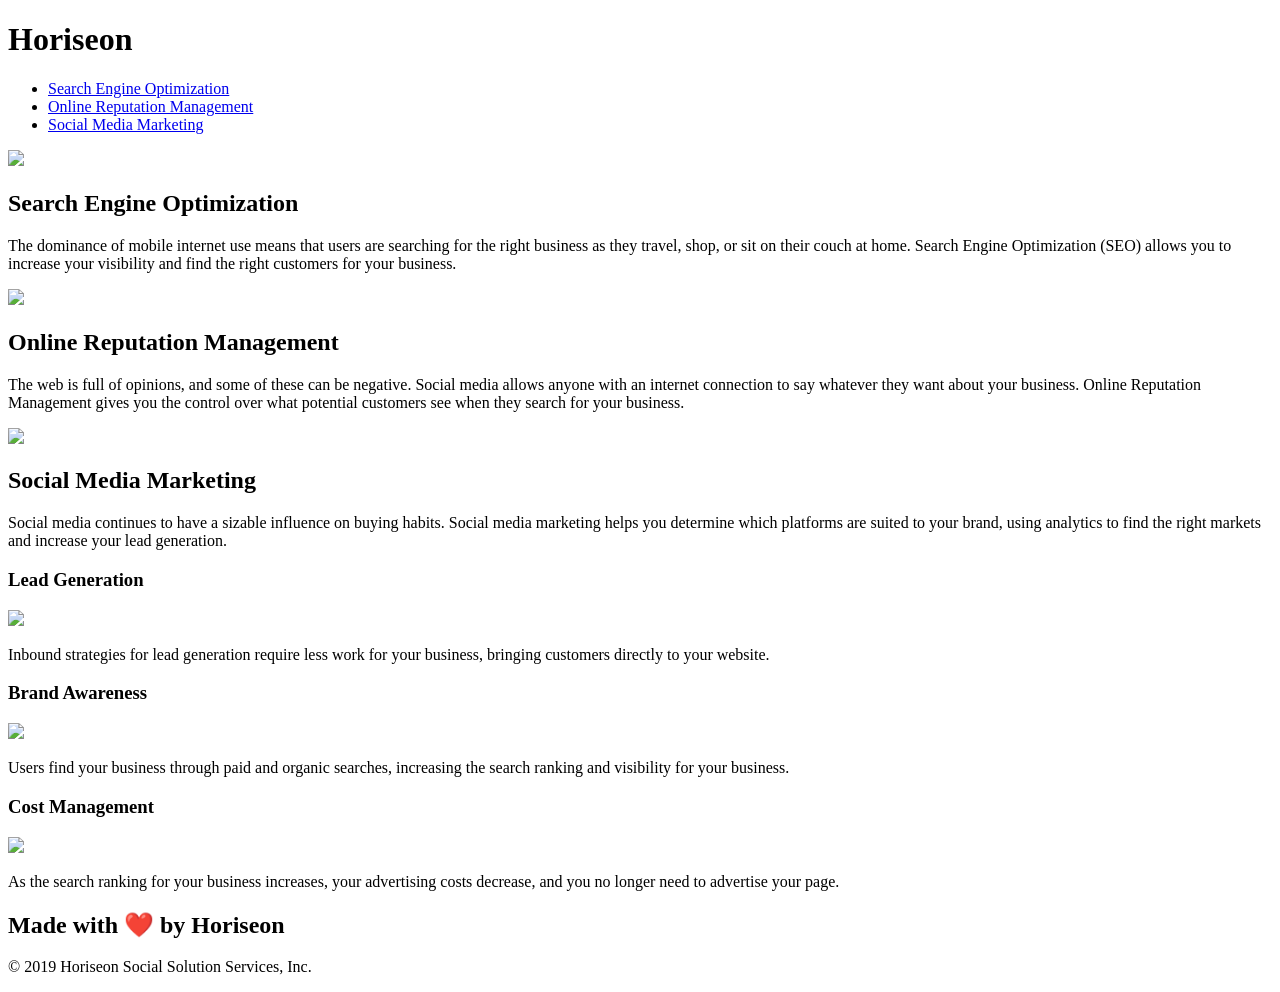
==== index.html @ ae66491a "Deleted a few files and corrected the path for a ton of files." ====
<!DOCTYPE html>
<html lang="en-us">

<head>
    <meta charset="UTF-8" />
    <link rel="stylesheet" href="./assets/css/style.css">
    <title>Horiseon</title>
    <meta name="description" content="SEO and Marketing for you since 2015!"
    <meta name="keywords" content="SEO, marketing, social media, social, media, 
</head>

<header>
    <nav class="header">
        <h1>Hori<span class="seo">seo</span>n</h1>
        <div>
            <ul>
                <li>
                    <a href="#search-engine-optimization">Search Engine Optimization</a>
                </li>
                <li>
                    <a href="#online-reputation-management">Online Reputation Management</a>
                </li>
                <li>
                    <a href="#social-media-marketing">Social Media Marketing</a>
                </li>
            </ul>
        </div>
    </nav>
</header>
<section>
    <div class="hero"></div>
    <div class="content">
        <div class="search-engine-optimization">
            <img src="./assets/images/search-engine-optimization.jpg" class="float-left" />
            <h2>Search Engine Optimization</h2>
            <p>
                The dominance of mobile internet use means that users are searching for the right business as they travel, shop, or sit on their couch at home. Search Engine Optimization (SEO) allows you to increase your visibility and find the right customers for your business.
            </p>
        </div>
        <div id="online-reputation-management" class="online-reputation-management">
            <img src="./assets/images/online-reputation-management.jpg" class="float-right" />
            <h2>Online Reputation Management</h2>
            <p>
                The web is full of opinions, and some of these can be negative. Social media allows anyone with an internet connection to say whatever they want about your business. Online Reputation Management gives you the control over what potential customers see when they search for your business.
            </p>
        </div>
        <div id="social-media-marketing" class="social-media-marketing">
            <img src="./assets/images/social-media-marketing.jpg" class="float-left" />
            <h2>Social Media Marketing</h2>
            <p>
                Social media continues to have a sizable influence on buying habits. Social media marketing helps you determine which platforms are suited to your brand, using analytics to find the right markets and increase your lead generation.
            </p>
        </div>
    </div>
    <div class="benefits">
        <div class="benefit-lead">
            <h3>Lead Generation</h3>
            <img src="./assets/images/lead-generation.png" />
            <p>
                Inbound strategies for lead generation require less work for your business, bringing customers directly to your website.
            </p>
        </div>
        <div class="benefit-brand">
            <h3>Brand Awareness</h3>
            <img src="./assets/images/brand-awareness.png" />
            <p>
                Users find your business through paid and organic searches, increasing the search ranking and visibility for your business.
            </p>
        </div>
        <div class="benefit-cost">
            <h3>Cost Management</h3>
            <img src="./assets/images/cost-management.png" />
            <p>
                As the search ranking for your business increases, your advertising costs decrease, and you no longer need to advertise your page.
            </p>
        </div>
    </div>
    <div class="footer">
        <h2>Made with ❤️️ by Horiseon</h2>
        <p>
            &copy; 2019 Horiseon Social Solution Services, Inc.
        </p>
    </div>
</section>

</html>
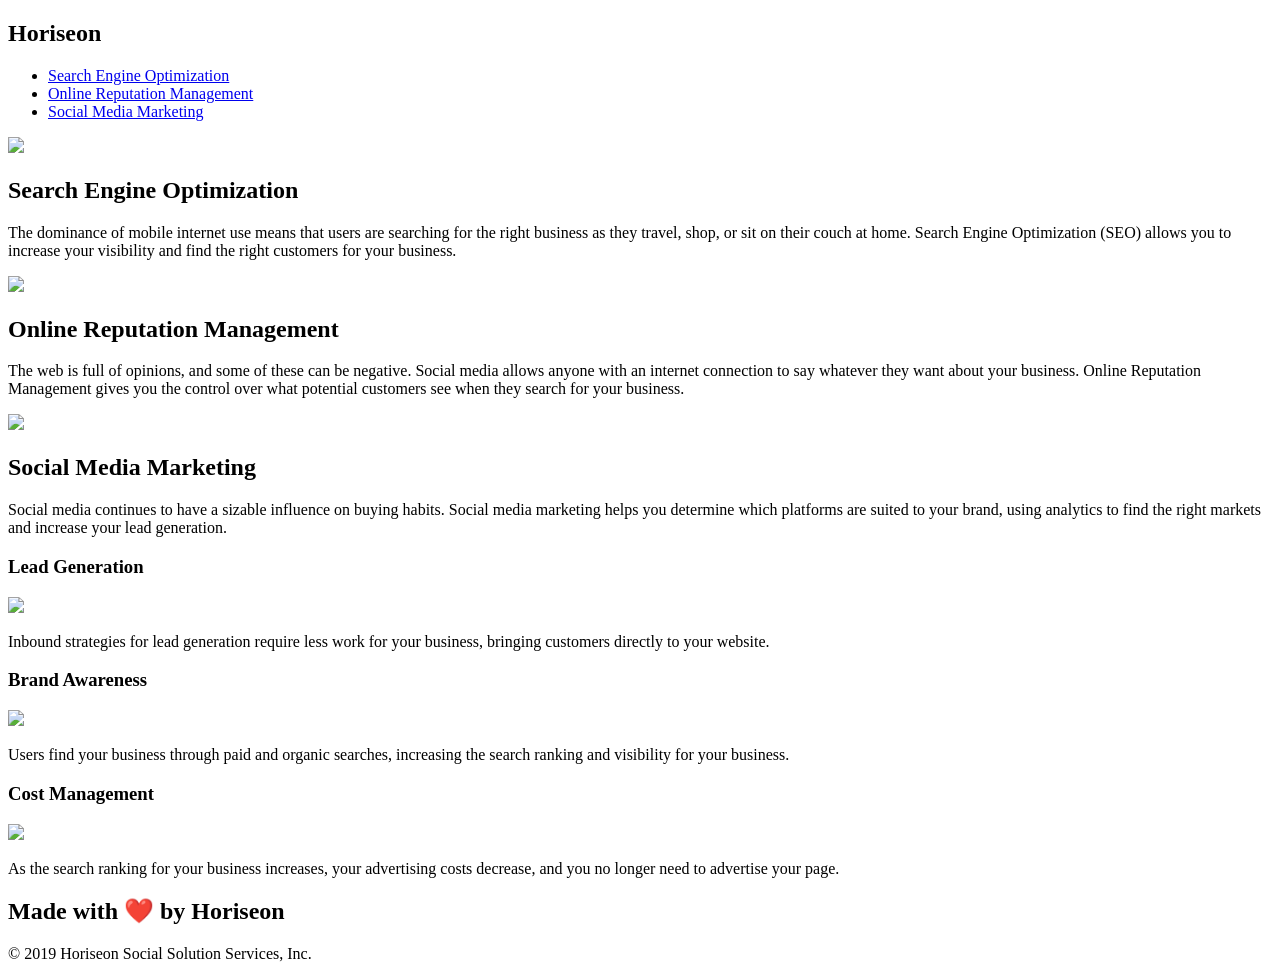
==== commit 8f0ca7c3: "index update for footer" ====
--- a/index.html
+++ b/index.html
@@ -5,8 +5,8 @@
     <meta charset="UTF-8" />
     <link rel="stylesheet" href="./assets/css/style.css">
     <title>Horiseon</title>
-    <meta name="description" content="SEO and Marketing for you since 2015!"
-    <meta name="keywords" content="SEO, marketing, social media, social, media, 
+    <meta name="description" content="SEO and Marketing for you since 2015!" >
+    <meta name="keywords" content="SEO, marketing, social media, social, media," >
 </head>
 
 <header>
@@ -75,12 +75,13 @@
             </p>
         </div>
     </div>
-    <div class="footer">
+</section>
+    <footer class="footer">
         <h2>Made with ❤️️ by Horiseon</h2>
         <p>
             &copy; 2019 Horiseon Social Solution Services, Inc.
         </p>
-    </div>
-</section>
+    </footer>
+
 
 </html>
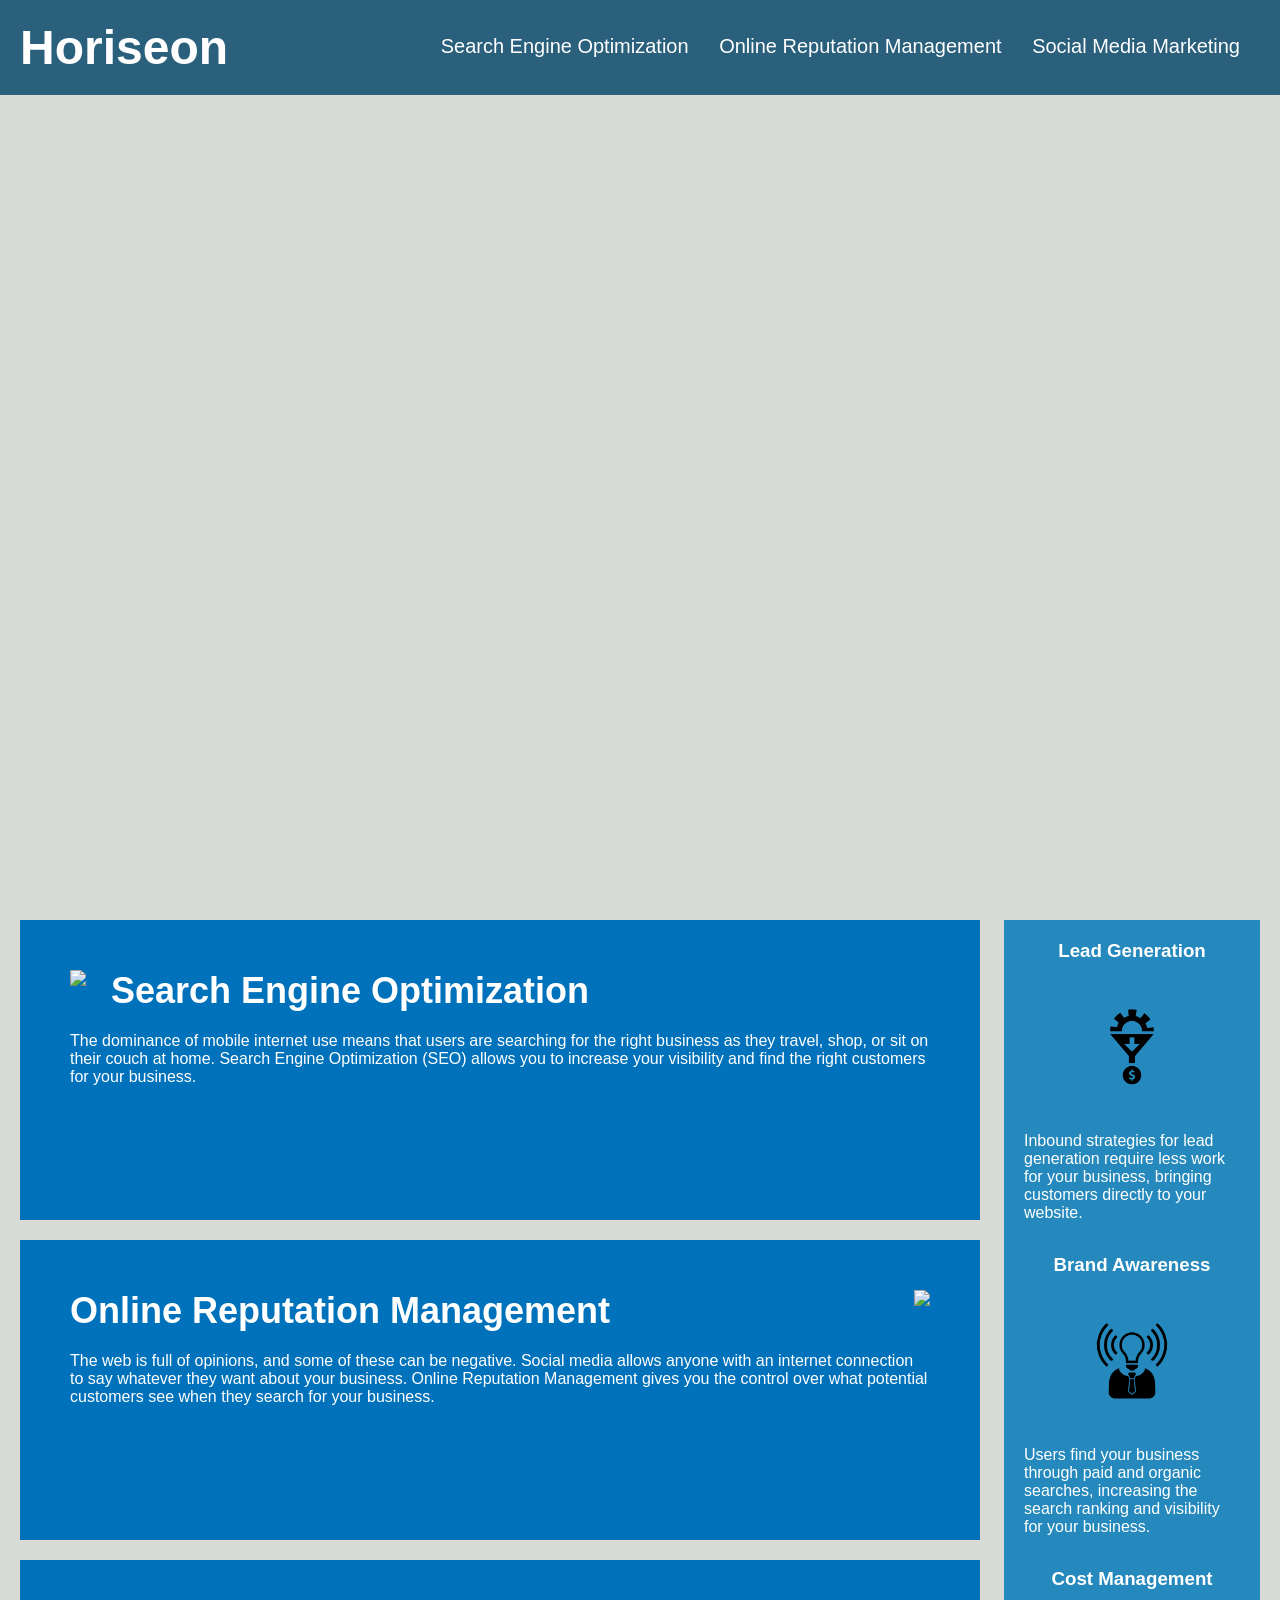
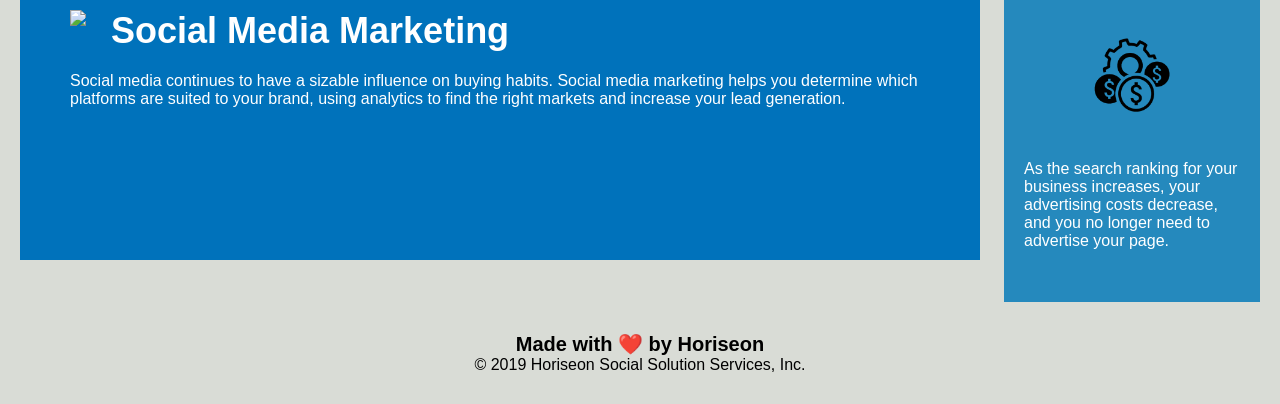
==== commit bcf611c7: "stylesheet test" ====
--- a/index.html
+++ b/index.html
@@ -3,17 +3,17 @@
 
 <head>
     <meta charset="UTF-8" />
-    <link rel="stylesheet" href="./assets/css/style.css">
     <title>Horiseon</title>
-    <meta name="description" content="SEO and Marketing for you since 2015!" >
-    <meta name="keywords" content="SEO, marketing, social media, social, media," >
+    <meta name="description" content="SEO and Marketing for you since 2015!">
+    <meta name="keywords" content="SEO, marketing, social media, social, media,">
+    <link rel="stylesheet" href="./assets/css/style.css"/>
 </head>
 
 <header>
     <nav class="header">
-        <h1>Hori<span class="seo">seo</span>n</h1>
-        <div>
-            <ul>
+        <h1>Horiseon</h1>
+            <div>
+                <ul>
                 <li>
                     <a href="#search-engine-optimization">Search Engine Optimization</a>
                 </li>
@@ -23,7 +23,7 @@
                 <li>
                     <a href="#social-media-marketing">Social Media Marketing</a>
                 </li>
-            </ul>
+                </ul>
         </div>
     </nav>
 </header>
--- a/assets/css/style.css
+++ b/assets/css/style.css
@@ -0,0 +1,200 @@
+* {
+    box-sizing: border-box;
+    padding: 0;
+    margin: 0;
+}
+
+body {
+    background-color: #d9dcd6;
+}
+
+.header {
+    padding: 20px;
+    font-family: 'Trebuchet MS', 'Lucida Sans Unicode', 'Lucida Grande', 'Lucida Sans', Arial, sans-serif;
+    background-color: #2a607c;
+    color: #ffffff;
+}
+
+.header h1 {
+    display: inline-block;
+    font-size: 48px;
+}
+
+.header h1 .seo {
+    color: #d9dcd6;
+}
+
+.header div {
+    padding-top: 15px;
+    margin-right: 20px;
+    float: right;
+    font-family: 'Gill Sans', 'Gill Sans MT', Calibri, 'Trebuchet MS', sans-serif;
+    font-size: 20px;
+}
+
+.header div ul {
+    list-style-type: none;
+}
+
+.header div ul li {
+    display: inline-block;
+    margin-left: 25px;
+}
+
+a {
+    color: #ffffff;
+    text-decoration: none;
+}
+
+p {
+    font-size: 16px;
+}
+
+.hero {
+    height: 800px;
+    width: 100%;
+    margin-bottom: 25px;
+    background-image: url("../images/digital-marketing-meeting.jpg");
+    background-size: cover;
+    background-position: center;
+}
+
+.float-left {
+    float: left;
+    margin-right: 25px;
+}
+
+.float-right {
+    float: right;
+    margin-left: 25px;
+}
+
+.content {
+    width: 75%;
+    display: inline-block;
+    margin-left: 20px;
+}
+
+.benefits {
+    margin-right: 20px;
+    padding: 20px;
+    clear: both;
+    float: right;
+    width: 20%;
+    height: 100%;
+    font-family: 'Gill Sans', 'Gill Sans MT', Calibri, 'Trebuchet MS', sans-serif;
+    background-color: #2589bd;
+}
+
+.benefit-lead {
+    margin-bottom: 32px;
+    color: #ffffff;
+}
+
+.benefit-brand {
+    margin-bottom: 32px;
+    color: #ffffff;
+}
+
+.benefit-cost {
+    margin-bottom: 32px;
+    color: #ffffff;
+}
+
+.benefit-lead h3 {
+    margin-bottom: 10px;
+    text-align: center;
+}
+
+.benefit-brand h3 {
+    margin-bottom: 10px;
+    text-align: center;
+}
+
+.benefit-cost h3 {
+    margin-bottom: 10px;
+    text-align: center;
+}
+
+.benefit-lead img {
+    display: block;
+    margin: 10px auto;
+    max-width: 150px;
+}
+
+.benefit-brand img {
+    display: block;
+    margin: 10px auto;
+    max-width: 150px;
+}
+
+.benefit-cost img {
+    display: block;
+    margin: 10px auto;
+    max-width: 150px;
+}
+
+.search-engine-optimization {
+    margin-bottom: 20px;
+    padding: 50px;
+    height: 300px;
+    font-family: 'Gill Sans', 'Gill Sans MT', Calibri, 'Trebuchet MS', sans-serif;
+    background-color: #0072bb;
+    color: #ffffff;
+}
+
+.online-reputation-management {
+    margin-bottom: 20px;
+    padding: 50px;
+    height: 300px;
+    font-family: 'Gill Sans', 'Gill Sans MT', Calibri, 'Trebuchet MS', sans-serif;
+    background-color: #0072bb;
+    color: #ffffff;
+}
+
+.social-media-marketing {
+    margin-bottom: 20px;
+    padding: 50px;
+    height: 300px;
+    font-family: 'Gill Sans', 'Gill Sans MT', Calibri, 'Trebuchet MS', sans-serif;
+    background-color: #0072bb;
+    color: #ffffff;
+}
+
+.search-engine-optimization img {
+    max-height: 200px;
+}
+
+.online-reputation-management img {
+    max-height: 200px;
+}
+
+.social-media-marketing img {
+    max-height: 200px;
+}
+
+.search-engine-optimization h2 {
+    margin-bottom: 20px;
+    font-size: 36px;
+}
+
+.online-reputation-management h2 {
+    margin-bottom: 20px;
+    font-size: 36px;
+}
+
+.social-media-marketing h2 {
+    margin-bottom: 20px;
+    font-size: 36px;
+}
+
+.footer {
+    padding: 30px;
+    clear: both;
+    font-family: 'Trebuchet MS', 'Lucida Sans Unicode', 'Lucida Grande', 'Lucida Sans', Arial, sans-serif;
+    text-align: center;
+}
+
+.footer h2 {
+    font-size: 20px;
+}
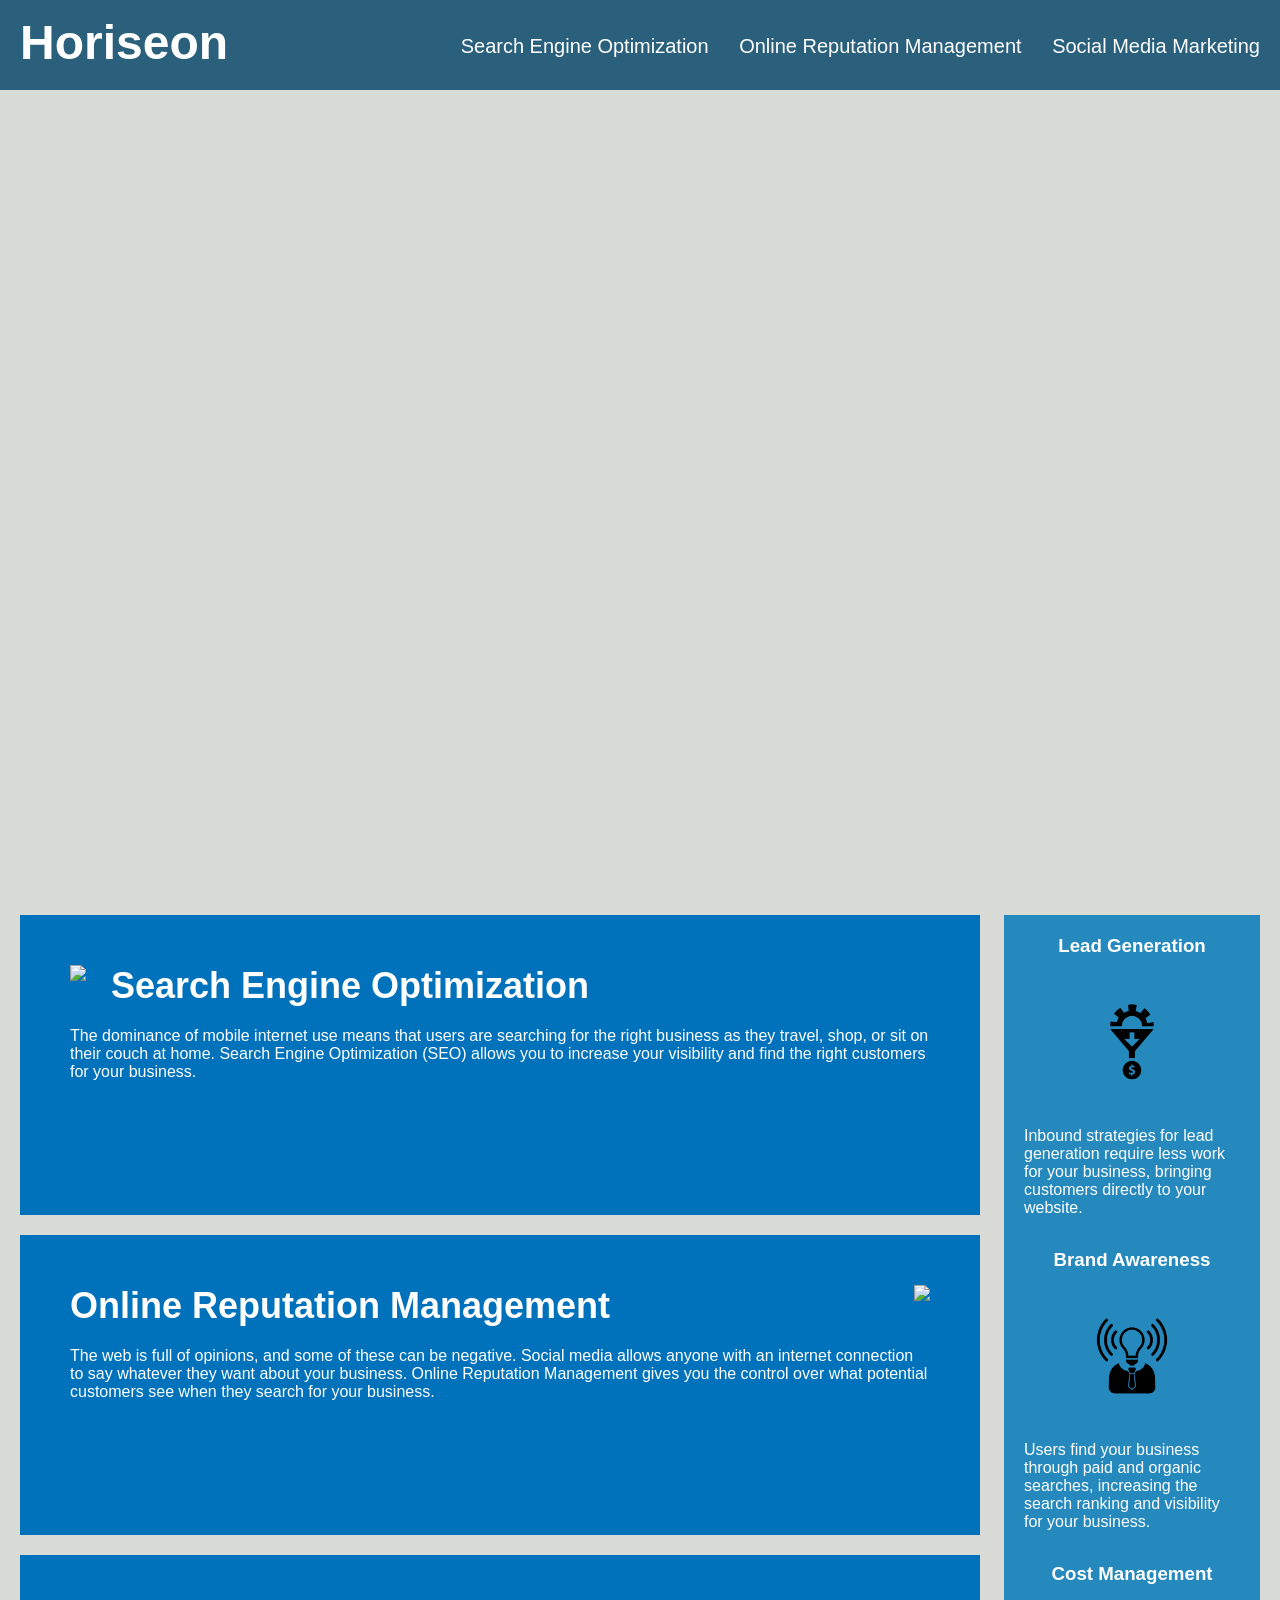
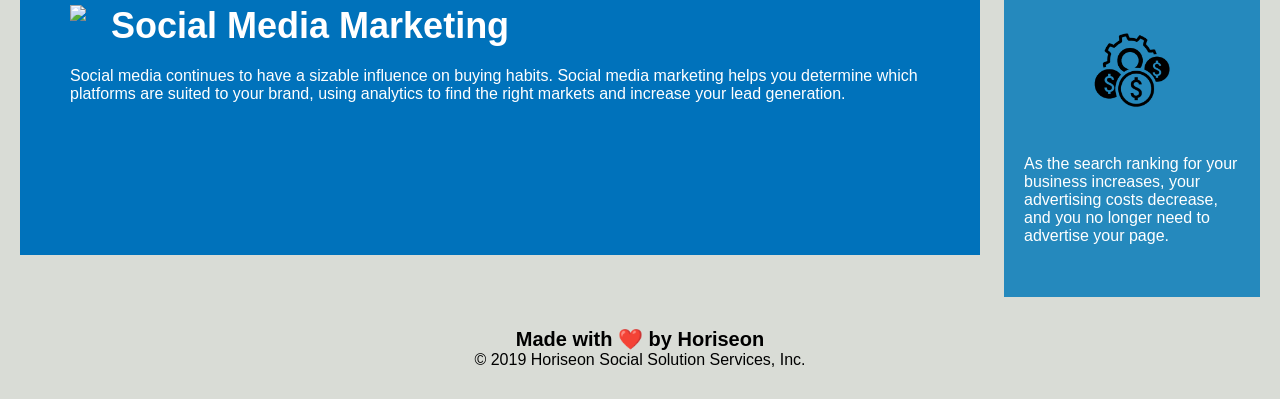
==== commit 8747f40b: "source changes" ====
--- a/index.html
+++ b/index.html
@@ -12,7 +12,6 @@
 <header>
     <nav class="header">
         <h1>Horiseon</h1>
-            <div>
                 <ul>
                 <li>
                     <a href="#search-engine-optimization">Search Engine Optimization</a>
@@ -24,57 +23,56 @@
                     <a href="#social-media-marketing">Social Media Marketing</a>
                 </li>
                 </ul>
-        </div>
     </nav>
 </header>
 <section>
     <div class="hero"></div>
-    <div class="content">
-        <div class="search-engine-optimization">
+    <main class="content">
+        <section class="search-engine-optimization">
             <img src="./assets/images/search-engine-optimization.jpg" class="float-left" />
             <h2>Search Engine Optimization</h2>
             <p>
                 The dominance of mobile internet use means that users are searching for the right business as they travel, shop, or sit on their couch at home. Search Engine Optimization (SEO) allows you to increase your visibility and find the right customers for your business.
             </p>
-        </div>
-        <div id="online-reputation-management" class="online-reputation-management">
+        </section>
+        <section id="online-reputation-management" class="online-reputation-management">
             <img src="./assets/images/online-reputation-management.jpg" class="float-right" />
             <h2>Online Reputation Management</h2>
             <p>
                 The web is full of opinions, and some of these can be negative. Social media allows anyone with an internet connection to say whatever they want about your business. Online Reputation Management gives you the control over what potential customers see when they search for your business.
             </p>
-        </div>
-        <div id="social-media-marketing" class="social-media-marketing">
+        </section>
+        <section id="social-media-marketing" class="social-media-marketing">
             <img src="./assets/images/social-media-marketing.jpg" class="float-left" />
             <h2>Social Media Marketing</h2>
             <p>
                 Social media continues to have a sizable influence on buying habits. Social media marketing helps you determine which platforms are suited to your brand, using analytics to find the right markets and increase your lead generation.
             </p>
-        </div>
-    </div>
-    <div class="benefits">
-        <div class="benefit-lead">
+        </section>
+    </main>
+    <aside class="benefits">
+        <article class="benefit">
             <h3>Lead Generation</h3>
             <img src="./assets/images/lead-generation.png" />
             <p>
                 Inbound strategies for lead generation require less work for your business, bringing customers directly to your website.
             </p>
-        </div>
-        <div class="benefit-brand">
+        </article>
+        <article class="benefit">
             <h3>Brand Awareness</h3>
             <img src="./assets/images/brand-awareness.png" />
             <p>
                 Users find your business through paid and organic searches, increasing the search ranking and visibility for your business.
             </p>
-        </div>
-        <div class="benefit-cost">
+        </article>
+        <article class="benefit">
             <h3>Cost Management</h3>
             <img src="./assets/images/cost-management.png" />
             <p>
                 As the search ranking for your business increases, your advertising costs decrease, and you no longer need to advertise your page.
             </p>
-        </div>
-    </div>
+        </article>
+    </aside>
 </section>
     <footer class="footer">
         <h2>Made with ❤️️ by Horiseon</h2>
--- a/assets/css/style.css
+++ b/assets/css/style.css
@@ -13,6 +13,7 @@
     font-family: 'Trebuchet MS', 'Lucida Sans Unicode', 'Lucida Grande', 'Lucida Sans', Arial, sans-serif;
     background-color: #2a607c;
     color: #ffffff;
+    padding-top: 15px;
 }
 
 .header h1 {
@@ -20,23 +21,18 @@
     font-size: 48px;
 }
 
-.header h1 .seo {
+.header .seo {
     color: #d9dcd6;
 }
 
-.header div {
-    padding-top: 15px;
-    margin-right: 20px;
-    float: right;
-    font-family: 'Gill Sans', 'Gill Sans MT', Calibri, 'Trebuchet MS', sans-serif;
-    font-size: 20px;
+.header ul {
+    list-style-type: none;
+    float:right;
+    padding-top: 20px;
+    font-size:20px;
 }
 
-.header div ul {
-    list-style-type: none;
-}
-
-.header div ul li {
+.header ul li {
     display: inline-block;
     margin-left: 25px;
 }
@@ -86,49 +82,16 @@
     background-color: #2589bd;
 }
 
-.benefit-lead {
+.benefit {
     margin-bottom: 32px;
     color: #ffffff;
 }
-
-.benefit-brand {
-    margin-bottom: 32px;
-    color: #ffffff;
-}
-
-.benefit-cost {
-    margin-bottom: 32px;
-    color: #ffffff;
-}
-
-.benefit-lead h3 {
+.benefit h3 {
     margin-bottom: 10px;
     text-align: center;
 }
 
-.benefit-brand h3 {
-    margin-bottom: 10px;
-    text-align: center;
-}
-
-.benefit-cost h3 {
-    margin-bottom: 10px;
-    text-align: center;
-}
-
-.benefit-lead img {
-    display: block;
-    margin: 10px auto;
-    max-width: 150px;
-}
-
-.benefit-brand img {
-    display: block;
-    margin: 10px auto;
-    max-width: 150px;
-}
-
-.benefit-cost img {
+.benefit img {
     display: block;
     margin: 10px auto;
     max-width: 150px;
